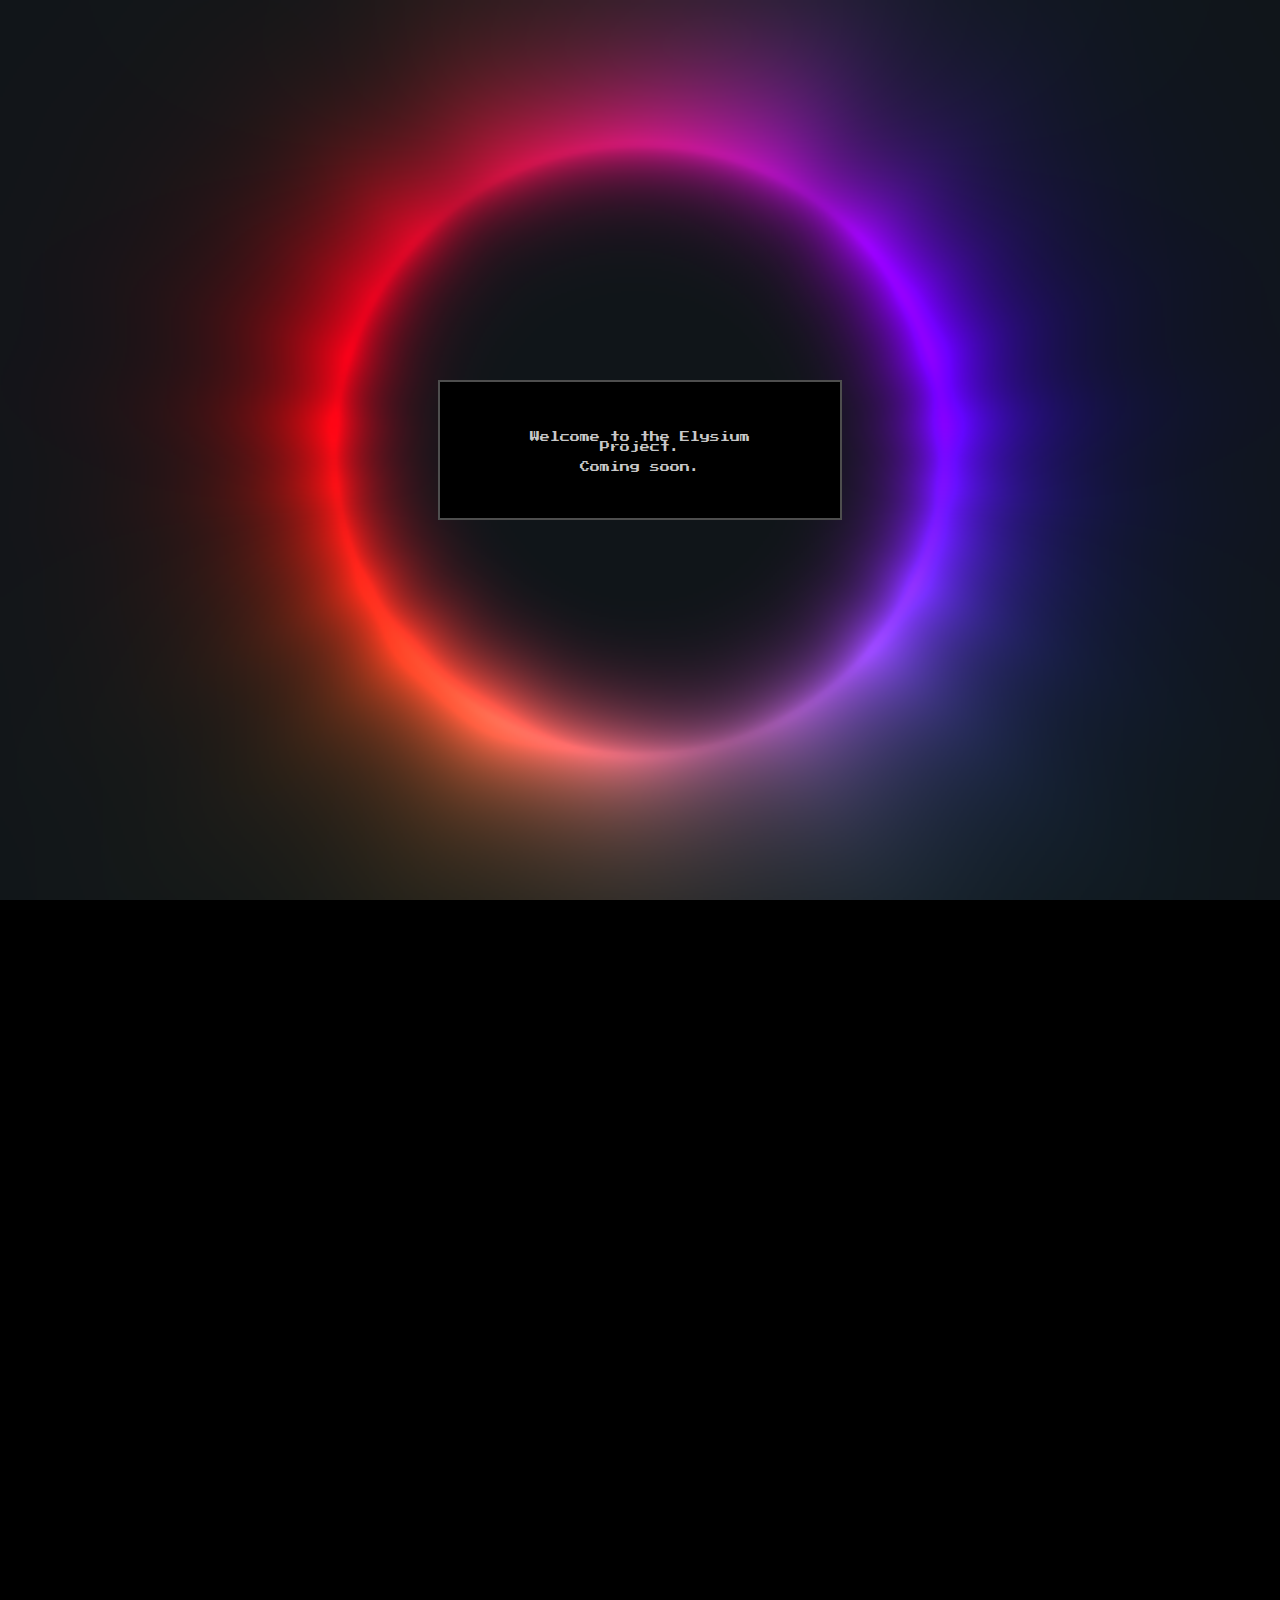
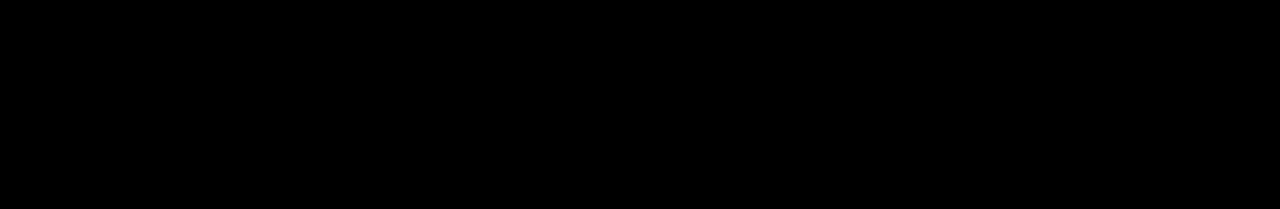
==== src/web/main-site/index.html @ 0fb488c6 "Merge https://gitlab.com/csun380spring2020/elysium into issue16" ====
<head>
    <title>Elysium</title>
    <meta charset="utf-8">
    <meta http-equiv="X-UA-Compatible" content="IE=Edge,chrome=1">
    <meta name="description" content="Homepage of the Elysium Project" />
    <meta name="theme-color" content="#000000">
    <link rel="stylesheet" href="https://cdnjs.cloudflare.com/ajax/libs/font-awesome/4.7.0/css/font-awesome.min.css">
    <link rel="stylesheet" href="css/extracted-styles.css">
    <link href="https://fonts.googleapis.com/css?family=Press+Start+2P&display=swap" rel="stylesheet">
    <script src="js/extracted-helpers.js"></script>
</head>
	
<div id="main-info">
	Welcome to the Elysium Project. <br><br>
Coming soon.

</div>

<body style="cursor: default;">
    

<!-- Global site tag (gtag.js) - Google Analytics -->
<script async src="https://www.googletagmanager.com/gtag/js?id=UA-118553867-1"></script>
<script>
  window.dataLayer = window.dataLayer || [];
  function gtag(){dataLayer.push(arguments);}
  gtag('js', new Date());

  gtag('config', 'UA-118553867-1');
</script>
<script>

    var out = loadFile("shaders/0.shader");
</script>
<link rel="stylesheet" href="css/codemirror.css">
<link rel="stylesheet" href="css/default.css">
<script src="js/lzma.js"></script>
<script src="js/jquery.js"></script>
<script src="js/helpers.js"></script>
<script src="js/codemirror.js"></script>
<script src="js/glsl.js"></script>



<!-- SHADER INJECTION GOES HERE -->
<script id="example" type="x-shader/x-fragment">
    #ifdef GL_ES
    precision highp float; 
    #endif

    vec2 uv;

    uniform float time;
    uniform vec2 resolution;

    const vec2 ch_size  = vec2(1.0, 2.0) * 0.6;              // character size (X,Y)
    const vec2 ch_space = ch_size + vec2(1.0, 1.0);    // character distance Vector(X,Y)
    const vec2 ch_start = vec2 (ch_space.x * -5., 1.); // start position
          vec2 ch_pos   = vec2 (0.0, 0.0);             // character position(X,Y)
    //      vec3 ch_color = vec3 (1.5, 0.75, 0.5);        // character color (R,G,B)
    //const vec3 bg_color = vec3 (0.2, 0.2, 0.2);        // background color (R,G,B)

    #define REPEAT_SIGN false // True/False; True=Multiple, False=Single

    /* 16 segment display...Akin to LED Display.

    Segment bit positions: 


     binary to hex -> 0x119F
    */

    #define n0 ddigit(0x22FF);
    #define n1 ddigit(0x0281);
    #define n2 ddigit(0x1177);
    #define n3 ddigit(0x11E7);
    #define n4 ddigit(0x5508);
    #define n5 ddigit(0x11EE);
    #define n6 ddigit(0x11FE);
    #define n7 ddigit(0x2206);
    #define n8 ddigit(0x11FF);
    #define n9 ddigit(0x11EF);

    #define A ddigit(0x119F);
    #define B ddigit(0x927E);
    #define C ddigit(0x007E);
    #define D ddigit(0x44E7);
    #define E ddigit(0x107E);
    #define F ddigit(0x101E);
    #define G ddigit(0x807E);
    #define H ddigit(0x1199);
    #define I ddigit(0x4466);
    #define J ddigit(0x4436);
    #define K ddigit(0x9218);
    #define L ddigit(0x0078);
    #define M ddigit(0x0A99);
    #define N ddigit(0x8899);
    #define O ddigit(0x00FF);
    #define P ddigit(0x111F);
    #define Q ddigit(0x80FF);
    #define R ddigit(0x911F);
    #define S ddigit(0x8866);
    #define T ddigit(0x4406);
    #define U ddigit(0x00F9);
    #define V ddigit(0x2218);
    #define W ddigit(0xA099);
    #define X ddigit(0xAA00);
    #define Y ddigit(0x4A00);
    #define Z ddigit(0x2266);
    #define _ ch_pos.x += ch_space.x;
    #define s_dot     ddigit(0);
    #define s_minus   ddigit(0x1100);
    #define s_plus    ddigit(0x5500);
    #define s_greater ddigit(0x2800);
    #define s_less    ddigit(0x8200);
    #define s_sqrt    ddigit(0x0C02);
    #define nl1 ch_pos = ch_start;  ch_pos.y -= 3.0; ch_pos.x-= 0.5;
    #define nl2 ch_pos = ch_start;  ch_pos.y -= 6.0;
    #define nl3 ch_pos = ch_start;	ch_pos.y -= 9.0;

    float dseg(vec2 p0, vec2 p1)
    {
        vec2 dir = normalize(p1 - p0);
        vec2 cp = (uv - ch_pos - p0) * mat2(dir.x, dir.y,-dir.y, dir.x);
        return distance(cp, clamp(cp, vec2(0), vec2(distance(p0, p1), 0)));   
    }

    bool bit(int n, int b)
    {
        return mod(floor(float(n) / exp2(floor(float(b)))), 2.0) != 0.0;
    }

    float d = 1e6;

    void ddigit(int n)
    {
        float v = 1e6;	
        vec2 cp = uv - ch_pos;
        if (n == 0)     v = min(v, dseg(vec2(-0.405, -1.000), vec2(-0.500, -1.000)));
        if (bit(n,  0)) v = min(v, dseg(vec2( 0.500,  0.063), vec2( 0.500,  0.937)));
        if (bit(n,  1)) v = min(v, dseg(vec2( 0.438,  1.000), vec2( 0.063,  1.000000000)));
        if (bit(n,  2)) v = min(v, dseg(vec2(-0.063,  1.000), vec2(-0.438,  1.000)));
        if (bit(n,  3)) v = min(v, dseg(vec2(-0.500,  0.937), vec2(-0.500,  0.062)));
        if (bit(n,  4)) v = min(v, dseg(vec2(-0.500, -0.063), vec2(-0.500, -0.938)));
        if (bit(n,  5)) v = min(v, dseg(vec2(-0.438, -1.000), vec2(-0.063, -1.000)));
        if (bit(n,  6)) v = min(v, dseg(vec2( 0.063, -1.000), vec2( 0.438, -1.000)));
        if (bit(n,  7)) v = min(v, dseg(vec2( 0.500, -0.938), vec2( 0.500, -0.063)));
        if (bit(n,  8)) v = min(v, dseg(vec2( 0.063,  0.000), vec2( 0.438, -0.000)));
        if (bit(n,  9)) v = min(v, dseg(vec2( 0.063,  0.063), vec2( 0.438,  0.938)));
        if (bit(n, 10)) v = min(v, dseg(vec2( 0.000,  0.063), vec2( 0.000,  0.937)));
        if (bit(n, 11)) v = min(v, dseg(vec2(-0.063,  0.063), vec2(-0.438,  0.938)));
        if (bit(n, 12)) v = min(v, dseg(vec2(-0.438,  0.000), vec2(-0.063, -0.000)));
        if (bit(n, 13)) v = min(v, dseg(vec2(-0.063, -0.063), vec2(-0.438, -0.938)));
        if (bit(n, 14)) v = min(v, dseg(vec2( 0.000, -0.938), vec2( 0.000, -0.063)));
        if (bit(n, 15)) v = min(v, dseg(vec2( 0.063, -0.063), vec2( 0.438, -0.938)));
        ch_pos.x += ch_space.x;
        d = min(d, v);
    }
    mat2 rotate(float a)
    {
        float c = cos(a);
        float s = sin(a);
        return mat2(c, s, -s, c);
    }
    vec3 hsv2rgb_smooth( in vec3 c )
    {
        vec3 rgb = clamp( abs(mod(c.x*6.0+vec3(0.0,4.0,2.0),6.0)-3.0)-1.0, 0.0, 1.0 );

        rgb = rgb*rgb*(3.0-2.0*rgb); // cubic smoothing	

        return c.z * mix( vec3(1.0), rgb, c.y);
    }
    void main( void ) 
    {
        
        vec2 aspect = resolution.xy / resolution.y;
        uv = ( gl_FragCoord.xy / resolution.y ) - aspect / 2.0;
        float _d =  1.0-length(uv);
        uv *= 14.0 ;
        uv.y -= 1.;
        //uv *= rotate(time+uv.x*0.05);

        
        
        vec3 ch_color = hsv2rgb_smooth(vec3(time*0.4+uv.y*0.1,0.5,1.0));

        //vec3 bg_color = vec3(_d*0.8*sin(time)*3.0, _d*0.0, _d*0.00);
        vec3 bg_color = vec3(0.1,_d*0.8*abs(sin(time))*0.7,0.1);
        
        

        
        uv.y += -1.+sin(time+uv.x*0.3)*0.5;
        ch_pos = ch_start;

                   X D M T K 
                 
        vec3 color = mix(ch_color, bg_color, 1.0- (0.04 / d*2.0));  // shading
        gl_FragColor = vec4(color, 1.0);
    }

    </script>
    <script>
    var shaderinjection = document.getElementById("example");
    shaderinjection.innerHTML = out;
    </script>    
            <script id="fragmentShader" type="x-shader/x-fragment">

                #ifdef GL_ES
                precision mediump float;
                #endif

                uniform vec2 resolution;
                uniform sampler2D texture;

                void main() {

                    vec2 uv = gl_FragCoord.xy / resolution.xy;
                    gl_FragColor = texture2D( texture, uv );

                }

            </script>

            <script id="vertexShader" type="x-shader/x-vertex">

                attribute vec3 position;

                void main() {

                    gl_Position = vec4( position, 1.0 );

                }

            </script>

            <script id="surfaceVertexShader" type="x-shader/x-vertex">

                attribute vec3 position;
                attribute vec2 surfacePosAttrib;
                varying vec2 surfacePosition;

                void main() {

                    surfacePosition = surfacePosAttrib;
                    gl_Position = vec4( position, 1.0 );

                }

            </script>

            <script>

                initialize_helper();

                var compressor=initialize_compressor();

                if ( !window.requestAnimationFrame ) {

                    window.requestAnimationFrame = ( function() {

                        return window.webkitRequestAnimationFrame ||
                            window.mozRequestAnimationFrame ||
                            window.oRequestAnimationFrame ||
                            window.msRequestAnimationFrame ||
                            function ( callback, element ) {

                                window.setTimeout( callback, 1000 / 60 );

                            };

                    } )();

                }

                // Get older browsers safely through init code, so users can read the
                // message about how to download newer browsers.
                if (!Date.now) {
                    Date.now = function() {
                        return +new Date();
                    };
                }

                // Greetings to Iq/RGBA! ;)

                var quality = 2, quality_levels = [ 0.5, 1, 2, 4, 8 ];
                var toolbar, compileButton, fullscreenButton, compileTimer, errorLines = [];
                var code, canvas, gl, buffer, currentProgram, vertexPosition, screenVertexPosition, panButton,
                parameters = { startTime: Date.now(), time: 0, mouseX: 0.5, mouseY: 0.5, screenWidth: 0, screenHeight: 0 },
                surface = { centerX: 0, centerY: 0, width: 1, height: 1, isPanning: false, isZooming: false, lastX: 0, lastY: 0 },
                frontTarget, backTarget, screenProgram, getWebGL, resizer = {}, compileOnChangeCode = true;

                init();
                if (gl) { animate(); }

                function init() {

                    if (!document.addEventListener) {
                        document.location = 'http://get.webgl.org/';
                        return;
                    }

                    canvas = document.createElement( 'canvas' );
                    canvas.style.display = 'block';
                    document.body.appendChild( canvas );

                    //


                    //

                    toolbar = document.createElement( 'div' );
                    toolbar.style.position = 'absolute';
                    toolbar.style.display = 'none';
                    toolbar.style.top = '25px';
                    toolbar.style.left = '25px';
                    document.body.appendChild( toolbar );

                    var rightside = document.createElement( 'div' );
                    rightside.style.cssFloat = 'right';
                    toolbar.appendChild( rightside );

                    panButton = document.createElement( 'button' );
                    panButton.textContent = 'pan/zoom';
                    panButton.style.cursor = 'move';
                    panButton.style.display = 'none';
                    panButton.title = "Pan: left-drag, Zoom: right-drag. Use 'hide code' for a large pan/zoom area.";
                    rightside.appendChild( panButton );

                    fullscreenButton = document.createElement( 'button' );
                    fullscreenButton.textContent = 'fullscreen';
                    fullscreenButton.title = 'Press F11 to enter or leave fullscreen mode';
                    fullscreenButton.addEventListener( 'click', function ( event ) {

                        if (document.body.requestFullScreen) {
                            document.body.requestFullScreen();
                        } else if (document.body.mozRequestFullScreen) {
                            document.body.mozRequestFullScreen();
                        } else if (document.body.webkitRequestFullScreen) {
                            document.body.webkitRequestFullScreen( Element.ALLOW_KEYBOARD_INPUT );
                        }

                    }, false );

                    rightside.appendChild( fullscreenButton );

                    var button = document.createElement( 'a' );
                    button.textContent = 'gallery';
                    button.href = '/';
                    rightside.appendChild( button );

                    var button = document.createElement( 'button' );
                    button.textContent = 'hide code';
                    button.addEventListener( 'click', function ( event ) {

                        if ( isCodeVisible() ) {

                            button.textContent = 'show code';
                            code.getWrapperElement().style.display = 'none';
                            compileButton.style.visibility = 'hidden';
                            set_save_button('hidden');
                            set_parent_button('hidden');
                            stopHideUI();

                        } else {

                            button.textContent = 'hide code';
                            code.getWrapperElement().style.display = '';
                            compileButton.style.visibility = 'visible';
                            set_save_button('visible');
                            set_parent_button('visible');

                        }

                    }, false );
                    toolbar.appendChild( button );

                    var select = document.createElement( 'select' );

                    for ( var i = 0; i < quality_levels.length; i ++ ) {

                        var option = document.createElement( 'option' );
                        option.textContent = quality_levels[ i ];
                        if ( quality_levels[ i ] == quality ) option.selected = true;
                        select.appendChild( option );

                    }

                    select.addEventListener( 'change', function ( event ) {

                        quality = quality_levels[ event.target.selectedIndex ];
                        onWindowResize();

                    }, false );

                    toolbar.appendChild( select );

                    compileButton = document.createElement( 'button' );
                    compileButton.textContent = 'compile';
                    compileButton.addEventListener( 'click', function ( event ) {

                        compile();

                    }, false );
                    toolbar.appendChild( compileButton );

                    // from helper.js
                    add_server_buttons();

                    // Initialise WebGL

                    try {

                        gl = canvas.getContext( 'experimental-webgl', { preserveDrawingBuffer: true } );

                    } catch( error ) { }

                    if ( !gl ) {

                        alert("WebGL not supported, but code will be shown.");

                    } else {
                        
                        // enable dFdx, dFdy, fwidth
                        gl.getExtension('OES_standard_derivatives');

                        // Create vertex buffer (2 triangles)

                        buffer = gl.createBuffer();
                        gl.bindBuffer( gl.ARRAY_BUFFER, buffer );
                        gl.bufferData( gl.ARRAY_BUFFER, new Float32Array( [ - 1.0, - 1.0, 1.0, - 1.0, - 1.0, 1.0, 1.0, - 1.0, 1.0, 1.0, - 1.0, 1.0 ] ), gl.STATIC_DRAW );

                        // Create surface buffer (coordinates at screen corners)

                        surface.buffer = gl.createBuffer();
                    }

                    // initialize code editor
                    code = CodeMirror(document.body, {
                        lineNumbers: true,
                        matchBrackets: true,
                        indentWithTabs: true,
                        tabSize: 8,
                        indentUnit: 8,
                        mode: "text/x-glsl",
                        onChange: function () {
                            if (compileOnChangeCode) {
                                clearTimeout(compileTimer);
                                compileTimer = setTimeout(compile, 500);
                            }
                        }
                    });
                    code.getWrapperElement().style.display = '';

                    resizer.offsetMouseX = 0;
                    resizer.offsetMouseY = 0;
                    resizer.isResizing = false;
                    resizer.currentWidth = 100;
                    resizer.currentHeight = 100;
                    resizer.minWidth = 100;
                    resizer.minHeight = 100;
                    resizer.maxWidth = 100;
                    resizer.maxHeight = 100;
                    resizer.element = document.createElement( 'div' );
                    resizer.element.className = 'resizer';
                    code.getWrapperElement().appendChild(resizer.element);

                    resizer.element.addEventListener( 'mousedown', function ( event ) {
                        if (event.button !== 2) {
                            resizer.offsetMouseX = event.clientX - resizer.currentWidth;
                            resizer.offsetMouseY = event.clientY - resizer.currentHeight;
                            resizer.isResizing = true;
                            event.preventDefault();
                        }
                    }, false );
                    
                    if (gl) {

                        var surfaceMouseDown = function ( event ) {

                            if (event.shiftKey) {
                                resetSurface();
                            }

                            if (event.button === 0) {
                                surface.isPanning = true;
                                document.body.style.cursor = 'move';
                            } else {
                                surface.isZooming = true;
                                document.body.style.cursor = 'se-resize';
                                panButton.style.cursor = 'se-resize';
                            }

                            surface.lastX = event.clientX;
                            surface.lastY = event.clientY;
                            event.preventDefault();

                        };

                        var noContextMenu = function ( event ) {

                            event.preventDefault();

                        };

                        canvas.addEventListener( 'mousedown', surfaceMouseDown, false );
                        panButton.addEventListener( 'mousedown', surfaceMouseDown, false );

                        canvas.addEventListener( 'contextmenu', noContextMenu, false);
                        panButton.addEventListener( 'contextmenu', noContextMenu, false);
                    }
                    
                    var clientXLast, clientYLast;

                    document.addEventListener( 'mousemove', function ( event ) {

                        var clientX = event.clientX;
                        var clientY = event.clientY;

                        if (clientXLast == clientX && clientYLast == clientY)
                            return;

                        clientXLast = clientX;
                        clientYLast = clientY;

                        stopHideUI();

                        var codeElement, dx, dy;
                        
                        parameters.mouseX = clientX / window.innerWidth;
                        parameters.mouseY = 1 - clientY / window.innerHeight;
                            
                        if (resizer.isResizing) {

                            resizer.currentWidth = Math.max(Math.min(clientX - resizer.offsetMouseX, resizer.maxWidth), resizer.minWidth);
                            resizer.currentHeight = Math.max(Math.min(clientY - resizer.offsetMouseY, resizer.maxHeight), resizer.minWidth);
                            codeElement = code.getWrapperElement();
                            codeElement.style.width = resizer.currentWidth + 'px';
                            codeElement.style.height = resizer.currentHeight + 'px';
                            code.refresh();
                            event.preventDefault();

                        } else if (surface.isPanning) {

                            dx = clientX - surface.lastX;
                            dy = clientY - surface.lastY;
                            surface.centerX -= dx * surface.width / window.innerWidth;
                            surface.centerY += dy * surface.height / window.innerHeight;
                            surface.lastX = clientX;
                            surface.lastY = clientY;
                            computeSurfaceCorners();
                            event.preventDefault();

                        } else if (surface.isZooming) {

                            dx = clientX - surface.lastX;
                            dy = clientY - surface.lastY;
                            surface.height *= Math.pow(0.997, dx + dy);
                            surface.lastX = clientX;
                            surface.lastY = clientY;
                            computeSurfaceCorners();
                            event.preventDefault();

                        }
                    }, false );

                    function settleDown ( event ) {
                        resizer.isResizing = surface.isPanning = surface.isZooming = false;
                        document.body.style.cursor = 'default';
                        panButton.style.cursor = 'move';
                    }

                    function mouseLeave(event) {
                        settleDown(event);

                        if (!isCodeVisible())
                            startHideUITimer();
                    }

                    document.addEventListener( 'mouseup', settleDown, false );
                    document.addEventListener( 'mouseleave', mouseLeave, false );

                    onWindowResize();
                    window.addEventListener( 'resize', onWindowResize, false );
                    load_url_code();

                    compileScreenProgram();

                }

                function isCodeVisible() {
                    return code && code.getWrapperElement().style.display !== 'none';
                }

                var hideUITimer;
                var isUIHidden = false;

                function startHideUITimer () {

                    stopHideUITimer();
                    if (!isUIHidden && !isCodeVisible())
                        hideUITimer = window.setTimeout(onHideUITimer, 1000 * 5 );

                    function onHideUITimer() {

                        stopHideUITimer();
                        if (!isUIHidden && !isCodeVisible()) {

                            isUIHidden = true;
                            toolbar.style.display = 'none';
                            document.body.style.cursor = 'none';
                        }
                    }

                    function stopHideUITimer () {

                        if (hideUITimer) {

                            window.clearTimeout(hideUITimer);
                            hideUITimer = 0;
                        }
                    }
                }

                function stopHideUI () {

                    if (isUIHidden) {

                        isUIHidden = false;
                        toolbar.style.display = '';
                        document.body.style.cursor = '';
                    }
                    startHideUITimer();
                }


                function computeSurfaceCorners() {

                    if (gl) {

                        surface.width = surface.height * parameters.screenWidth / parameters.screenHeight;
                        
                        var halfWidth = surface.width * 0.5, halfHeight = surface.height * 0.5;
                        
                        gl.bindBuffer( gl.ARRAY_BUFFER, surface.buffer );
                        gl.bufferData( gl.ARRAY_BUFFER, new Float32Array( [
                            surface.centerX - halfWidth, surface.centerY - halfHeight,
                            surface.centerX + halfWidth, surface.centerY - halfHeight,
                            surface.centerX - halfWidth, surface.centerY + halfHeight,
                            surface.centerX + halfWidth, surface.centerY - halfHeight,
                            surface.centerX + halfWidth, surface.centerY + halfHeight,
                            surface.centerX - halfWidth, surface.centerY + halfHeight ] ), gl.STATIC_DRAW );

                    }

                }

                function resetSurface() {

                    surface.centerX = surface.centerY = 0;
                    surface.height = 1;
                    computeSurfaceCorners();

                }

                function compile() {
                
                    if (!gl) {
                    
                        if (!getWebGL) {
                        
                            getWebGL = true;
                            compileButton.addEventListener( 'click', function ( event ) {

                                document.location = 'http://get.webgl.org/';

                            }, false );
                            compileButton.title = 'http://get.webgl.org/';
                            compileButton.style.color = '#ff0000';
                            compileButton.textContent = 'WebGL not supported!';
                            set_save_button('hidden');
                            
                        }
                        return;
                        
                    }

                    var program = gl.createProgram();
                    var fragment = code.getValue();
                    var vertex = document.getElementById( 'surfaceVertexShader' ).textContent;

                    var vs = createShader( vertex, gl.VERTEX_SHADER );
                    var fs = createShader( fragment, gl.FRAGMENT_SHADER );

                    if ( vs == null || fs == null ) return null;

                    gl.attachShader( program, vs );
                    gl.attachShader( program, fs );

                    gl.deleteShader( vs );
                    gl.deleteShader( fs );

                    gl.linkProgram( program );

                    if ( !gl.getProgramParameter( program, gl.LINK_STATUS ) ) {

                        var error = gl.getProgramInfoLog( program );

                        compileButton.title = error;
                        console.error( error );

                        console.error( 'VALIDATE_STATUS: ' + gl.getProgramParameter( program, gl.VALIDATE_STATUS ), 'ERROR: ' + gl.getError() );
                        compileButton.style.color = '#ff0000';
                        compileButton.textContent = 'compiled with errors';

                        set_save_button('hidden');

                        return;

                    }

                    if ( currentProgram ) {

                        gl.deleteProgram( currentProgram );
                        setURL( fragment );

                    }

                    currentProgram = program;

                    compileButton.style.color = '#00ff00';
                    compileButton.textContent = 'compiled successfully';

                    set_save_button('visible');

                    panButton.style.display = (fragment.indexOf('varying vec2 surfacePosition;') >= 0) ? 'inline' : 'none';

                    // Cache uniforms

                    cacheUniformLocation( program, 'time' );
                    cacheUniformLocation( program, 'mouse' );
                    cacheUniformLocation( program, 'resolution' );
                    cacheUniformLocation( program, 'backbuffer' );
                    cacheUniformLocation( program, 'surfaceSize' );

                    // Load program into GPU

                    gl.useProgram( currentProgram );

                    // Set up buffers

                    surface.positionAttribute = gl.getAttribLocation(currentProgram, "surfacePosAttrib");
                    gl.enableVertexAttribArray(surface.positionAttribute);

                    vertexPosition = gl.getAttribLocation(currentProgram, "position");
                    gl.enableVertexAttribArray( vertexPosition );

                }

                function compileScreenProgram() {
                
                    if (!gl) { return; }

                    var program = gl.createProgram();
                    var fragment = document.getElementById( 'fragmentShader' ).textContent;
                    var vertex = document.getElementById( 'vertexShader' ).textContent;

                    var vs = createShader( vertex, gl.VERTEX_SHADER );
                    var fs = createShader( fragment, gl.FRAGMENT_SHADER );

                    gl.attachShader( program, vs );
                    gl.attachShader( program, fs );

                    gl.deleteShader( vs );
                    gl.deleteShader( fs );

                    gl.linkProgram( program );

                    if ( !gl.getProgramParameter( program, gl.LINK_STATUS ) ) {

                        console.error( 'VALIDATE_STATUS: ' + gl.getProgramParameter( program, gl.VALIDATE_STATUS ), 'ERROR: ' + gl.getError() );

                        return;

                    }

                    screenProgram = program;

                    gl.useProgram( screenProgram );

                    cacheUniformLocation( program, 'resolution' );
                    cacheUniformLocation( program, 'texture' );

                    screenVertexPosition = gl.getAttribLocation(screenProgram, "position");
                    gl.enableVertexAttribArray( screenVertexPosition );

                }

                function cacheUniformLocation( program, label ) {

                    if ( program.uniformsCache === undefined ) {

                        program.uniformsCache = {};

                    }

                    program.uniformsCache[ label ] = gl.getUniformLocation( program, label );

                }

                //

                function createTarget( width, height ) {

                    var target = {};

                    target.framebuffer = gl.createFramebuffer();
                    target.renderbuffer = gl.createRenderbuffer();
                    target.texture = gl.createTexture();

                    // set up framebuffer

                    gl.bindTexture( gl.TEXTURE_2D, target.texture );
                    gl.texImage2D( gl.TEXTURE_2D, 0, gl.RGBA, width, height, 0, gl.RGBA, gl.UNSIGNED_BYTE, null );

                    gl.texParameteri( gl.TEXTURE_2D, gl.TEXTURE_WRAP_S, gl.CLAMP_TO_EDGE );
                    gl.texParameteri( gl.TEXTURE_2D, gl.TEXTURE_WRAP_T, gl.CLAMP_TO_EDGE );

                    gl.texParameteri( gl.TEXTURE_2D, gl.TEXTURE_MAG_FILTER, gl.NEAREST );
                    gl.texParameteri( gl.TEXTURE_2D, gl.TEXTURE_MIN_FILTER, gl.NEAREST );

                    gl.bindFramebuffer( gl.FRAMEBUFFER, target.framebuffer );
                    gl.framebufferTexture2D( gl.FRAMEBUFFER, gl.COLOR_ATTACHMENT0, gl.TEXTURE_2D, target.texture, 0 );

                    // set up renderbuffer

                    gl.bindRenderbuffer( gl.RENDERBUFFER, target.renderbuffer );

                    gl.renderbufferStorage( gl.RENDERBUFFER, gl.DEPTH_COMPONENT16, width, height );
                    gl.framebufferRenderbuffer( gl.FRAMEBUFFER, gl.DEPTH_ATTACHMENT, gl.RENDERBUFFER, target.renderbuffer );

                    // clean up

                    gl.bindTexture( gl.TEXTURE_2D, null );
                    gl.bindRenderbuffer( gl.RENDERBUFFER, null );
                    gl.bindFramebuffer( gl.FRAMEBUFFER, null);

                    return target;

                }

                function createRenderTargets() {

                    frontTarget = createTarget( parameters.screenWidth, parameters.screenHeight );
                    backTarget = createTarget( parameters.screenWidth, parameters.screenHeight );

                }

                //

                var dummyFunction = function() {};


                //
                
                function htmlEncode(str){

                    return String(str)
                        .replace(/&/g, '&amp;')
                        .replace(/"/g, '&quot;')
                        .replace(/'/g, '&#39;')
                        .replace(/</g, '&lt;')
                        .replace(/>/g, '&gt;');

                }

                //

                function createShader( src, type ) {
                
                    var shader = gl.createShader( type );
                    var line, lineNum, lineError, index = 0, indexEnd;

                    while (errorLines.length > 0) {
                        line = errorLines.pop();
                        code.setLineClass(line, null);
                        code.clearMarker(line);
                    }

                    gl.shaderSource( shader, src );
                    gl.compileShader( shader );

                    compileButton.title = '';

                    if ( !gl.getShaderParameter( shader, gl.COMPILE_STATUS ) ) {

                        var error = gl.getShaderInfoLog( shader );
                        
                        // Remove trailing linefeed, for FireFox's benefit.
                        while ((error.length > 1) && (error.charCodeAt(error.length - 1) < 32)) {
                            error = error.substring(0, error.length - 1);
                        }

                        compileButton.title = error;
                        console.error( error );

                        compileButton.style.color = '#ff0000';
                        compileButton.textContent = 'compiled with errors';

                        set_save_button('hidden');

                        while (index >= 0) {
                            index = error.indexOf("ERROR: 0:", index);
                            if (index < 0) { break; }
                            index += 9;
                            indexEnd = error.indexOf(':', index);
                            if (indexEnd > index) {
                                lineNum = parseInt(error.substring(index, indexEnd));
                                if ((!isNaN(lineNum)) && (lineNum > 0)) {
                                    index = indexEnd + 1;
                                    indexEnd = error.indexOf("ERROR: 0:", index);
                                    lineError = htmlEncode((indexEnd > index) ? error.substring(index, indexEnd) : error.substring(index));
                                    line = code.setMarker(lineNum - 1, '<abbr title="' + lineError + '">' + lineNum + '</abbr>', "errorMarker");
                                    code.setLineClass(line, "errorLine");
                                    errorLines.push(line);
                                }
                            }
                        }

                        return null;

                    }

                    return shader;

                }

                //

                function onWindowResize( event ) {

                    var isMaxWidth = ((resizer.currentWidth === resizer.maxWidth) || (resizer.currentWidth === resizer.minWidth)),
                        isMaxHeight = ((resizer.currentHeight === resizer.maxHeight) || (resizer.currentHeight === resizer.minHeight));
            
                    toolbar.style.width = window.innerWidth - 47 + 'px';

                    resizer.isResizing = false;
                    resizer.maxWidth = window.innerWidth - 75;
                    resizer.maxHeight = window.innerHeight - 125;
                    if (isMaxWidth || (resizer.currentWidth > resizer.maxWidth)) {
                        resizer.currentWidth = resizer.maxWidth;
                    }
                    if (isMaxHeight || (resizer.currentHeight > resizer.maxHeight)) {
                        resizer.currentHeight = resizer.maxHeight;
                    }
                    if (resizer.currentWidth < resizer.minWidth) { resizer.currentWidth = resizer.minWidth; }
                    if (resizer.currentHeight < resizer.minHeight) { resizer.currentHeight = resizer.minHeight; }

                    code.getWrapperElement().style.top = '75px';
                    code.getWrapperElement().style.left = '25px';
                    code.getWrapperElement().style.width = resizer.currentWidth + 'px';
                    code.getWrapperElement().style.height = resizer.currentHeight + 'px';

                    canvas.width = window.innerWidth / quality;
                    canvas.height = window.innerHeight / quality;

                    canvas.style.width = window.innerWidth + 'px';
                    canvas.style.height = window.innerHeight + 'px';

                    parameters.screenWidth = canvas.width;
                    parameters.screenHeight = canvas.height;

                    computeSurfaceCorners();

                    if (gl) {
                    
                        gl.viewport( 0, 0, canvas.width, canvas.height );

                        createRenderTargets();
                        
                    }
                }

                //

                function animate() {

                    requestAnimationFrame( animate );
                    render();

                }

                function render() {

                    if ( !currentProgram ) return;

                    parameters.time = Date.now() - parameters.startTime;

                    // Set uniforms for custom shader

                    gl.useProgram( currentProgram );

                    gl.uniform1f( currentProgram.uniformsCache[ 'time' ], parameters.time / 1000 );
                    gl.uniform2f( currentProgram.uniformsCache[ 'mouse' ], parameters.mouseX, parameters.mouseY );
                    gl.uniform2f( currentProgram.uniformsCache[ 'resolution' ], parameters.screenWidth, parameters.screenHeight );
                    gl.uniform1i( currentProgram.uniformsCache[ 'backbuffer' ], 0 );
                    gl.uniform2f( currentProgram.uniformsCache[ 'surfaceSize' ], surface.width, surface.height );

                    gl.bindBuffer( gl.ARRAY_BUFFER, surface.buffer );
                    gl.vertexAttribPointer( surface.positionAttribute, 2, gl.FLOAT, false, 0, 0 );
                    
                    gl.bindBuffer( gl.ARRAY_BUFFER, buffer );
                    gl.vertexAttribPointer( vertexPosition, 2, gl.FLOAT, false, 0, 0 );

                    gl.activeTexture( gl.TEXTURE0 );
                    gl.bindTexture( gl.TEXTURE_2D, backTarget.texture );

                    // Render custom shader to front buffer

                    gl.bindFramebuffer( gl.FRAMEBUFFER, frontTarget.framebuffer );

                    gl.clear( gl.COLOR_BUFFER_BIT | gl.DEPTH_BUFFER_BIT );
                    gl.drawArrays( gl.TRIANGLES, 0, 6 );

                    // Set uniforms for screen shader

                    gl.useProgram( screenProgram );

                    gl.uniform2f( screenProgram.uniformsCache[ 'resolution' ], parameters.screenWidth, parameters.screenHeight );
                    gl.uniform1i( screenProgram.uniformsCache[ 'texture' ], 1 );

                    gl.bindBuffer( gl.ARRAY_BUFFER, buffer );
                    gl.vertexAttribPointer( screenVertexPosition, 2, gl.FLOAT, false, 0, 0 );
                    
                    gl.activeTexture( gl.TEXTURE1 );
                    gl.bindTexture( gl.TEXTURE_2D, frontTarget.texture );

                    // Render front buffer to screen

                    gl.bindFramebuffer( gl.FRAMEBUFFER, null );

                    gl.clear( gl.COLOR_BUFFER_BIT | gl.DEPTH_BUFFER_BIT );
                    gl.drawArrays( gl.TRIANGLES, 0, 6 );

                    // Swap buffers

                    var tmp = frontTarget;
                    frontTarget = backTarget;
                    backTarget = tmp;

                }

            </script><canvas width="244" height="454" style="display: block; width: 488px; height: 909px;"></canvas>

        

    </body>
</html>
---- src/web/main-site/css/extracted-styles.css ----
body {
    background-color: #000000;
    margin: 0;
    padding: 0;
    overflow: hidden;
}
button, select, a, a:visited {
    color: #ffffff;
    text-decoration: none;
}
option {
    color: #ffffff;
    background-color: #000000;
}

#main-info {
	position: absolute;
    top: 0;
    width: 300px;
    height: 12px;
    padding: 50px;
    padding-bottom: 74px;
    margin: auto;
    bottom: 0;
    left: 0;
    right: 0;
    background: black;
    color: #c8c8c8;
    font-family: 'Press Start 2P', cursive;
    font-size: 10px;
    border: 2px solid #4e4e4e;
    text-align: center;
    vertical-align: middle;
    }
---- src/web/main-site/css/codemirror.css ----
.CodeMirror {
    display:none;
  color: white;
  text-shadow: rgba( 0, 0, 0, 1 ) 0px 1px 2px;
  background-color: transparent;
  position: absolute; left: 25px; top: 75px;
  padding: 12px;
  border: solid 1px transparent;
  border-radius: 5px;
  line-height: 1.1em;
  font-family: monospace;
  font-size: 14px;
  font-weight: bold;
  visibility: visible;
  
  /* transition between transparent and semi-transparent black on hover */
  transition: background-color 500ms;
  -webkit-transition: background-color 500ms;
  -o-transition: background-color 500ms;
  -moz-transition: background-color 500ms;
  -ms-transition: background-color 500ms;
}

.CodeMirror:hover {
  background-color:rgba(0,0,0,.5);
  border: solid 1px rgba(128,128,128,.4);
}

.CodeMirror-scroll {
  overflow: auto;
  height: 100%;
  /* This is needed to prevent an IE[67] bug where the scrolled content
     is visible outside of the scrolling box. */
  position: relative;
}

.CodeMirror-gutter {
  position: absolute; left: 0; top: 0;
  z-index: 10;
/*  background-color: #f7f7f7; */
/*  border-right: 1px solid black; */
  min-width: 2em;
  height: 100%;
}
.CodeMirror-gutter-text {
  color: #aaa;
  text-align: right;
  padding: .4em .4em .4em .4em;
  white-space: pre !important;
}
.CodeMirror-lines {
  padding: .4em;
}

.CodeMirror pre {
  -moz-border-radius: 0;
  -webkit-border-radius: 0;
  -o-border-radius: 0;
  border-radius: 0;
  border-width: 0; margin: 0; padding: 0; background: transparent;
  font-family: inherit;
  font-size: inherit;
  padding: 0; margin: 0;
  white-space: pre;
  word-wrap: normal;
}

.CodeMirror-wrap pre {
  word-wrap: break-word;
  white-space: pre-wrap;
}
.CodeMirror-wrap .CodeMirror-scroll {
  overflow-x: hidden;
}

.CodeMirror textarea {
  font-family: inherit !important;
  font-size: inherit !important;
}

.CodeMirror-cursor {
  z-index: 10;
  position: absolute;
  visibility: hidden;
  border-left: 1px solid white !important;
}
.CodeMirror-focused .CodeMirror-cursor {
  visibility: visible;
}

span.CodeMirror-selected {
  background: #ccc !important;
  color: HighlightText !important;
}
.CodeMirror-focused span.CodeMirror-selected {
  background: Highlight !important;
}

.CodeMirror-matchingbracket {color: #0f0 !important;}
.CodeMirror-nonmatchingbracket {color: #f22 !important;}

.CodeMirror pre.errorMarker {
  color: #f00;
  font-weight: bold;
  background: rgba(200, 100, 0, 0.5);
  border-radius: 3px;
}
.CodeMirror:hover pre.errorLine {
  background: rgba(200, 50, 0, 0.2);
}

.CodeMirror .resizer {
	display: block;
	position: absolute;
	bottom: 3px;
	right: 3px;
	width: 11px;
	height: 11px;
	background-image: url('resizer.png');
	background-repeat: no-repeat;
	cursor: se-resize;
}
---- src/web/main-site/css/default.css ----
.cm-s-default span.cm-keyword {color: #bbf;}
.cm-s-default span.cm-number {color: #fbb;}
.cm-s-default span.cm-def {color: #55f;}
.cm-s-default span.cm-comment {color: #8ff;}
.cm-s-default span.cm-operator {color: #5b5;}
.cm-s-default span.cm-meta {color: #8f8;}
.cm-s-default span.cm-qualifier {color: #888;}
.cm-s-default span.cm-builtin {color: #fbf;}
.cm-s-default span.cm-bracket {color: #bbb;}
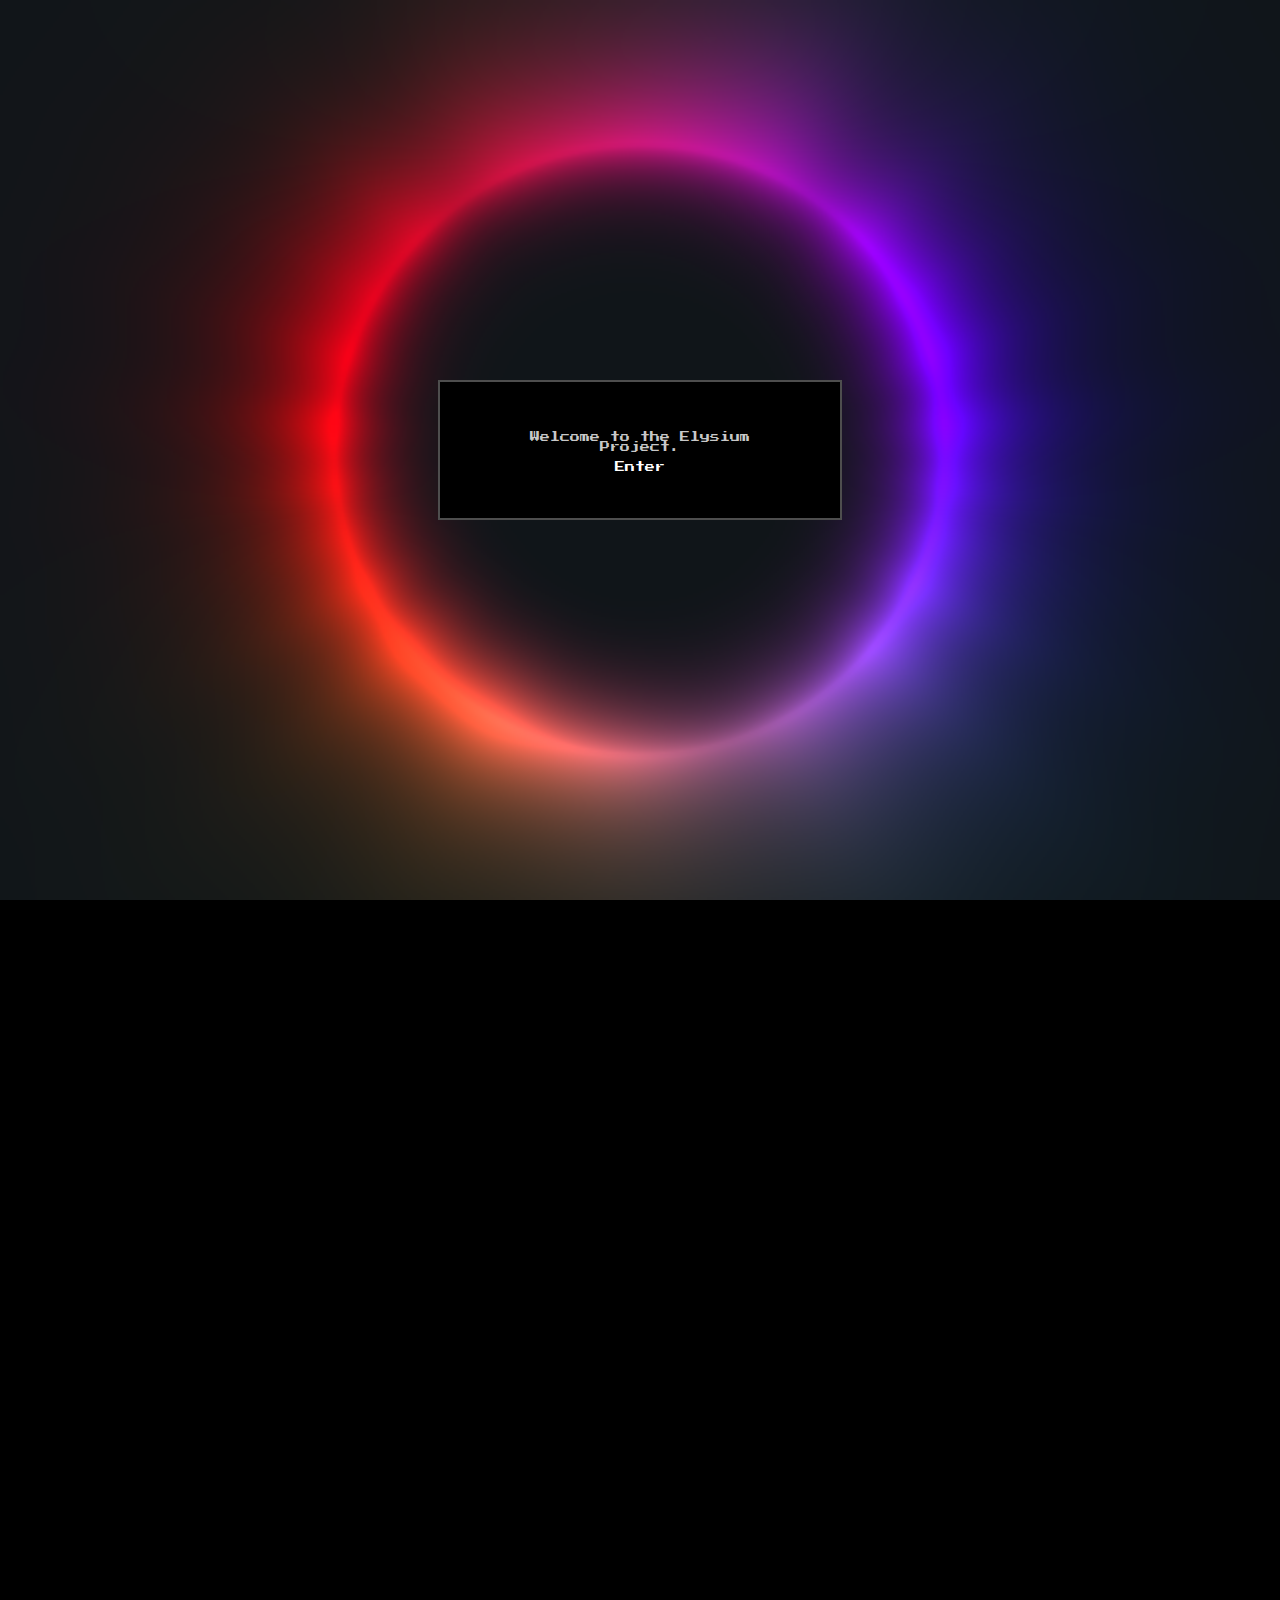
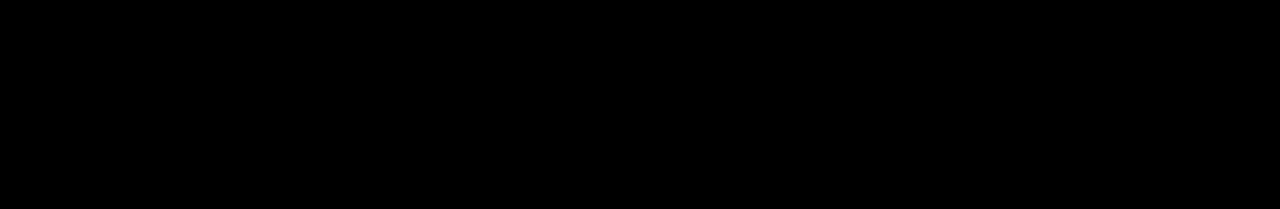
==== commit 86cd66ba: "homepage file updated from index" ====
--- a/src/web/main-site/index.html
+++ b/src/web/main-site/index.html
@@ -9,15 +9,15 @@
     <link href="https://fonts.googleapis.com/css?family=Press+Start+2P&display=swap" rel="stylesheet">
     <script src="js/extracted-helpers.js"></script>
 </head>
-	
+
 <div id="main-info">
 	Welcome to the Elysium Project. <br><br>
-Coming soon.
+<a href = "homepage.html">Enter</a>
 
 </div>
 
 <body style="cursor: default;">
-    
+
 
 <!-- Global site tag (gtag.js) - Google Analytics -->
 <script async src="https://www.googletagmanager.com/gtag/js?id=UA-118553867-1"></script>
@@ -45,7 +45,7 @@
 <!-- SHADER INJECTION GOES HERE -->
 <script id="example" type="x-shader/x-fragment">
     #ifdef GL_ES
-    precision highp float; 
+    precision highp float;
     #endif
 
     vec2 uv;
@@ -64,7 +64,7 @@
 
     /* 16 segment display...Akin to LED Display.
 
-    Segment bit positions: 
+    Segment bit positions:
 
 
      binary to hex -> 0x119F
@@ -122,7 +122,7 @@
     {
         vec2 dir = normalize(p1 - p0);
         vec2 cp = (uv - ch_pos - p0) * mat2(dir.x, dir.y,-dir.y, dir.x);
-        return distance(cp, clamp(cp, vec2(0), vec2(distance(p0, p1), 0)));   
+        return distance(cp, clamp(cp, vec2(0), vec2(distance(p0, p1), 0)));
     }
 
     bool bit(int n, int b)
@@ -134,7 +134,7 @@
 
     void ddigit(int n)
     {
-        float v = 1e6;	
+        float v = 1e6;
         vec2 cp = uv - ch_pos;
         if (n == 0)     v = min(v, dseg(vec2(-0.405, -1.000), vec2(-0.500, -1.000)));
         if (bit(n,  0)) v = min(v, dseg(vec2( 0.500,  0.063), vec2( 0.500,  0.937)));
@@ -166,13 +166,13 @@
     {
         vec3 rgb = clamp( abs(mod(c.x*6.0+vec3(0.0,4.0,2.0),6.0)-3.0)-1.0, 0.0, 1.0 );
 
-        rgb = rgb*rgb*(3.0-2.0*rgb); // cubic smoothing	
+        rgb = rgb*rgb*(3.0-2.0*rgb); // cubic smoothing
 
         return c.z * mix( vec3(1.0), rgb, c.y);
     }
-    void main( void ) 
+    void main( void )
     {
-        
+
         vec2 aspect = resolution.xy / resolution.y;
         uv = ( gl_FragCoord.xy / resolution.y ) - aspect / 2.0;
         float _d =  1.0-length(uv);
@@ -180,21 +180,21 @@
         uv.y -= 1.;
         //uv *= rotate(time+uv.x*0.05);
 
-        
-        
+
+
         vec3 ch_color = hsv2rgb_smooth(vec3(time*0.4+uv.y*0.1,0.5,1.0));
 
         //vec3 bg_color = vec3(_d*0.8*sin(time)*3.0, _d*0.0, _d*0.00);
         vec3 bg_color = vec3(0.1,_d*0.8*abs(sin(time))*0.7,0.1);
-        
-        
-
-        
+
+
+
+
         uv.y += -1.+sin(time+uv.x*0.3)*0.5;
         ch_pos = ch_start;
 
-                   X D M T K 
-                 
+                   X D M T K
+
         vec3 color = mix(ch_color, bg_color, 1.0- (0.04 / d*2.0));  // shading
         gl_FragColor = vec4(color, 1.0);
     }
@@ -203,7 +203,7 @@
     <script>
     var shaderinjection = document.getElementById("example");
     shaderinjection.innerHTML = out;
-    </script>    
+    </script>
             <script id="fragmentShader" type="x-shader/x-fragment">
 
                 #ifdef GL_ES
@@ -420,7 +420,7 @@
                         alert("WebGL not supported, but code will be shown.");
 
                     } else {
-                        
+
                         // enable dFdx, dFdy, fwidth
                         gl.getExtension('OES_standard_derivatives');
 
@@ -473,7 +473,7 @@
                             event.preventDefault();
                         }
                     }, false );
-                    
+
                     if (gl) {
 
                         var surfaceMouseDown = function ( event ) {
@@ -509,7 +509,7 @@
                         canvas.addEventListener( 'contextmenu', noContextMenu, false);
                         panButton.addEventListener( 'contextmenu', noContextMenu, false);
                     }
-                    
+
                     var clientXLast, clientYLast;
 
                     document.addEventListener( 'mousemove', function ( event ) {
@@ -526,10 +526,10 @@
                         stopHideUI();
 
                         var codeElement, dx, dy;
-                        
+
                         parameters.mouseX = clientX / window.innerWidth;
                         parameters.mouseY = 1 - clientY / window.innerHeight;
-                            
+
                         if (resizer.isResizing) {
 
                             resizer.currentWidth = Math.max(Math.min(clientX - resizer.offsetMouseX, resizer.maxWidth), resizer.minWidth);
@@ -639,9 +639,9 @@
                     if (gl) {
 
                         surface.width = surface.height * parameters.screenWidth / parameters.screenHeight;
-                        
+
                         var halfWidth = surface.width * 0.5, halfHeight = surface.height * 0.5;
-                        
+
                         gl.bindBuffer( gl.ARRAY_BUFFER, surface.buffer );
                         gl.bufferData( gl.ARRAY_BUFFER, new Float32Array( [
                             surface.centerX - halfWidth, surface.centerY - halfHeight,
@@ -664,11 +664,11 @@
                 }
 
                 function compile() {
-                
+
                     if (!gl) {
-                    
+
                         if (!getWebGL) {
-                        
+
                             getWebGL = true;
                             compileButton.addEventListener( 'click', function ( event ) {
 
@@ -679,10 +679,10 @@
                             compileButton.style.color = '#ff0000';
                             compileButton.textContent = 'WebGL not supported!';
                             set_save_button('hidden');
-                            
+
                         }
                         return;
-                        
+
                     }
 
                     var program = gl.createProgram();
@@ -758,7 +758,7 @@
                 }
 
                 function compileScreenProgram() {
-                
+
                     if (!gl) { return; }
 
                     var program = gl.createProgram();
@@ -862,7 +862,7 @@
 
 
                 //
-                
+
                 function htmlEncode(str){
 
                     return String(str)
@@ -877,7 +877,7 @@
                 //
 
                 function createShader( src, type ) {
-                
+
                     var shader = gl.createShader( type );
                     var line, lineNum, lineError, index = 0, indexEnd;
 
@@ -895,7 +895,7 @@
                     if ( !gl.getShaderParameter( shader, gl.COMPILE_STATUS ) ) {
 
                         var error = gl.getShaderInfoLog( shader );
-                        
+
                         // Remove trailing linefeed, for FireFox's benefit.
                         while ((error.length > 1) && (error.charCodeAt(error.length - 1) < 32)) {
                             error = error.substring(0, error.length - 1);
@@ -941,7 +941,7 @@
 
                     var isMaxWidth = ((resizer.currentWidth === resizer.maxWidth) || (resizer.currentWidth === resizer.minWidth)),
                         isMaxHeight = ((resizer.currentHeight === resizer.maxHeight) || (resizer.currentHeight === resizer.minHeight));
-            
+
                     toolbar.style.width = window.innerWidth - 47 + 'px';
 
                     resizer.isResizing = false;
@@ -973,11 +973,11 @@
                     computeSurfaceCorners();
 
                     if (gl) {
-                    
+
                         gl.viewport( 0, 0, canvas.width, canvas.height );
 
                         createRenderTargets();
-                        
+
                     }
                 }
 
@@ -1008,7 +1008,7 @@
 
                     gl.bindBuffer( gl.ARRAY_BUFFER, surface.buffer );
                     gl.vertexAttribPointer( surface.positionAttribute, 2, gl.FLOAT, false, 0, 0 );
-                    
+
                     gl.bindBuffer( gl.ARRAY_BUFFER, buffer );
                     gl.vertexAttribPointer( vertexPosition, 2, gl.FLOAT, false, 0, 0 );
 
@@ -1031,7 +1031,7 @@
 
                     gl.bindBuffer( gl.ARRAY_BUFFER, buffer );
                     gl.vertexAttribPointer( screenVertexPosition, 2, gl.FLOAT, false, 0, 0 );
-                    
+
                     gl.activeTexture( gl.TEXTURE1 );
                     gl.bindTexture( gl.TEXTURE_2D, frontTarget.texture );
 
@@ -1052,7 +1052,7 @@
 
             </script><canvas width="244" height="454" style="display: block; width: 488px; height: 909px;"></canvas>
 
-        
+
 
     </body>
 </html>
